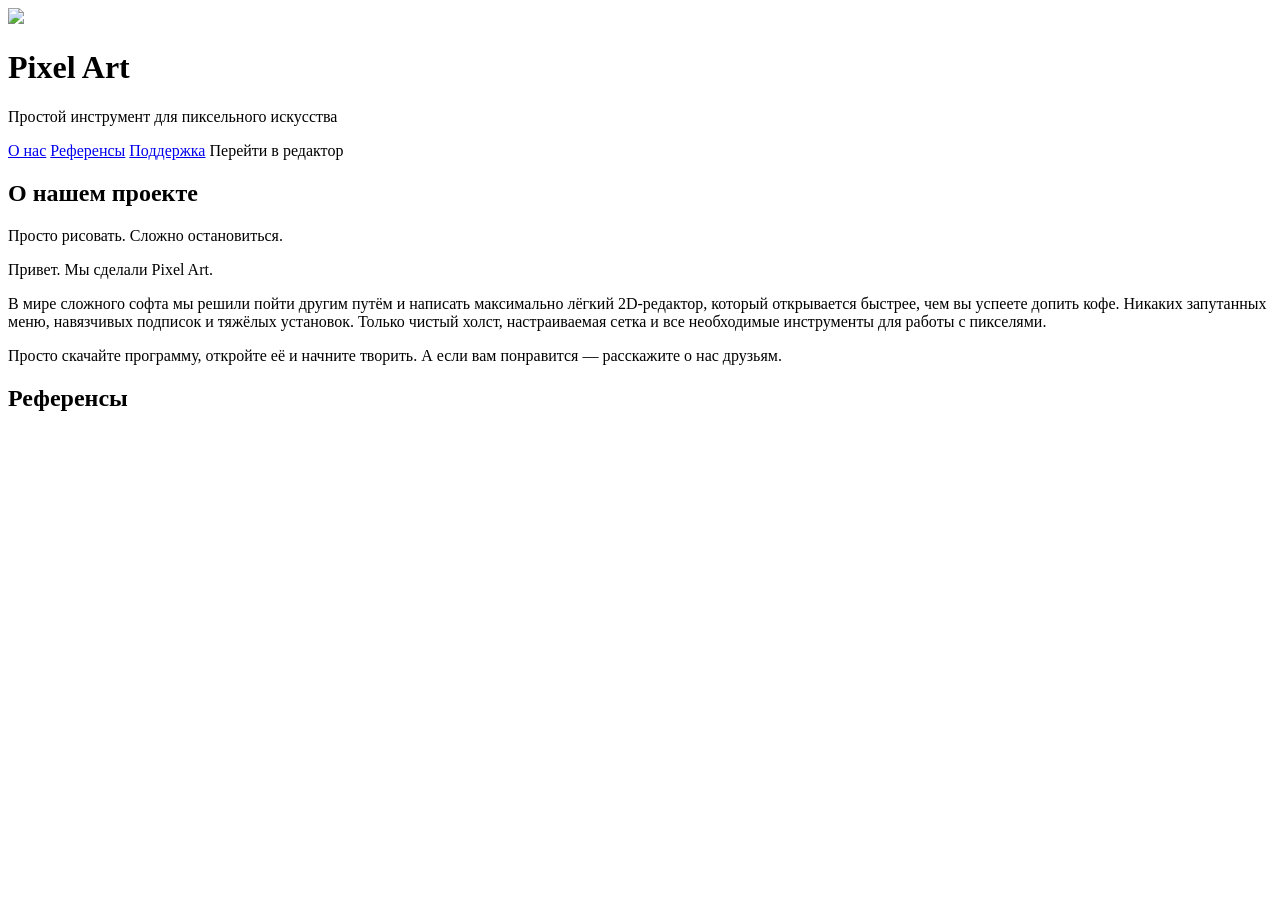
==== index.html @ 1cf7cc72 "Create index.html" ====
<!DOCTYPE html>
<html lang="en">

<head>
    <meta charset="UTF-8">
    <meta name="viewport" content="width=device-width, initial-scale=1.0">
    <title>Pixel Art</title>
    <link rel="stylesheet" href="style.css">
</head>
<body>
    <header>
        <div class="head">
            <div class="icon">
                <img src = "https://cdn-icons-png.flaticon.com/128/12414/12414745.png" class="pic">
                <h1 class="name">Pixel Art</h1>
                <div class="quote">
                    <p>Простой инструмент для пиксельного искусства</p>
                </div>
            </div>
            <nav>
                <a href="#about">О нас</a>
                <a href="#reference">Референсы</a>
                <a href="#support">Поддержка</a>
                <a class="start">Перейти в редактор</a>
            </nav>
        </div>
    </header>
    <main>
        <div id="about">
            <h2>О нашем проекте</h2>
            <p>Просто рисовать. Сложно остановиться.</p>

            <p>Привет. Мы сделали Pixel Art.</p>

            <p>В мире сложного софта мы решили пойти другим путём и написать максимально лёгкий 2D-редактор, который открывается быстрее, чем вы успеете допить кофе. Никаких запутанных меню, навязчивых подписок и тяжёлых установок. Только чистый холст, настраиваемая сетка и все необходимые инструменты для работы с пикселями.</p>

            <p>Просто скачайте программу, откройте её и начните творить. А если вам понравится — расскажите о нас друзьям.</p>
        </div>
        <div id="reference">
            <h2>Референсы</h2>
            <img src="">
        </div>
        <div id="support">

        </div>
    </main>
    <footer>

    </footer>
</body>

</html>
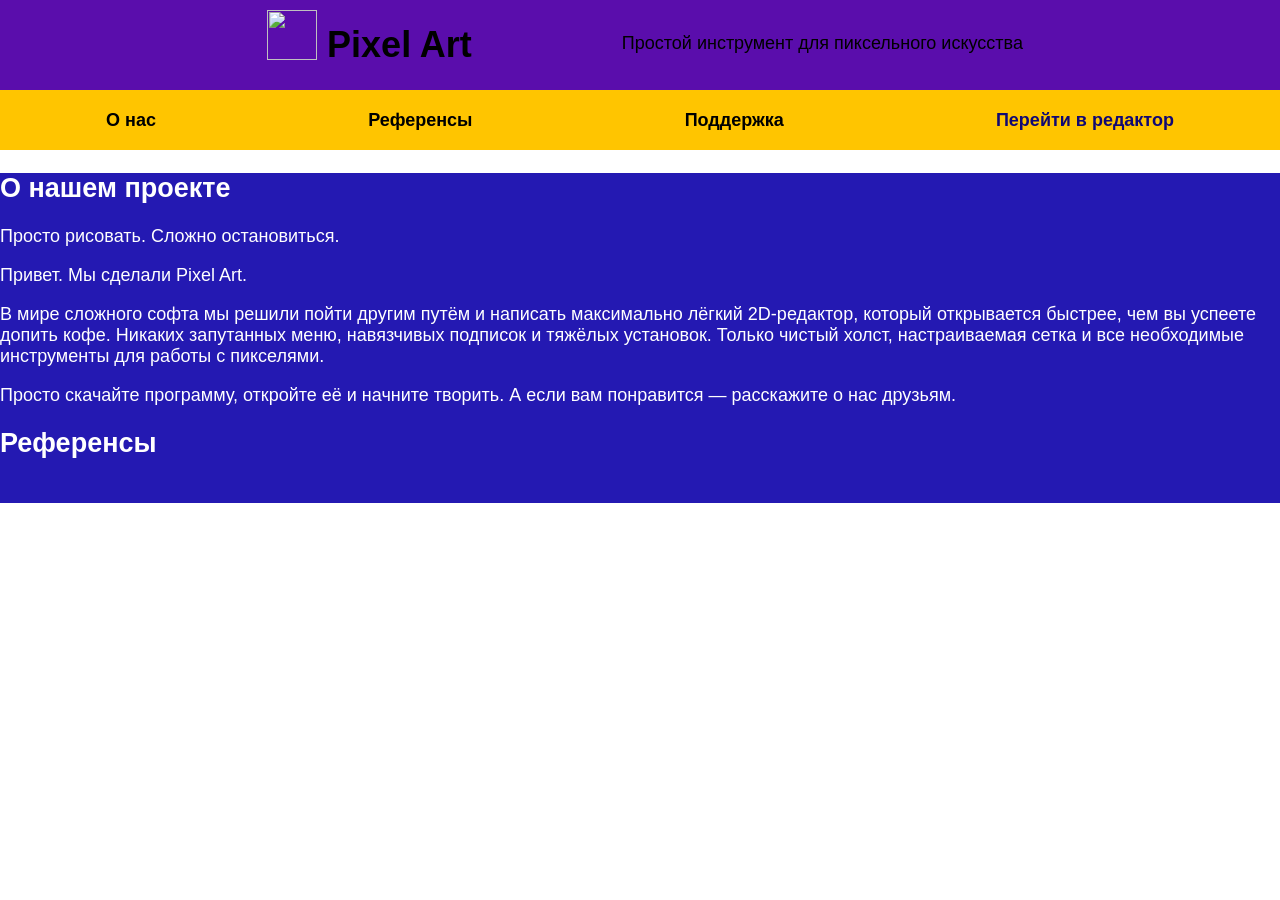
==== commit 75f9ae5e: "Create index.html" ====
--- a/index.html
+++ b/index.html
@@ -21,7 +21,7 @@
                 <a href="#about">О нас</a>
                 <a href="#reference">Референсы</a>
                 <a href="#support">Поддержка</a>
-                <a class="start">Перейти в редактор</a>
+                <a class="start" href="editor.html">Перейти в редактор</a>
             </nav>
         </div>
     </header>
--- a/style.css
+++ b/style.css
@@ -0,0 +1,47 @@
+
+body {
+    margin: 0;
+    padding: 0;
+    width: 100vw;
+    min-height: 100vh;
+    font-family: Arial, sans-serif;
+    font-size: large;
+}
+
+.icon {
+    display: flex;
+    justify-content: center;
+    background-color: #5A0DAC;
+}
+.icon img{
+    margin: 10px;
+}
+nav {
+    display: flex;
+    justify-content: space-around;
+    background-color: #FFC500;
+    height: 40px;
+    padding-top: 20px;
+    font-weight: bold;
+}
+.pic {
+    height: 50px;
+    width: 50px;
+}
+.start {
+    color: #100873;
+}
+.quote {
+    display: flex;
+    margin-top: 15px;
+    font-size: large;
+    margin-left: 150px;
+}
+main {
+    background-color: #2419B2;
+    color: white;
+}
+nav a{
+    text-decoration: none;
+    color: black;
+}
